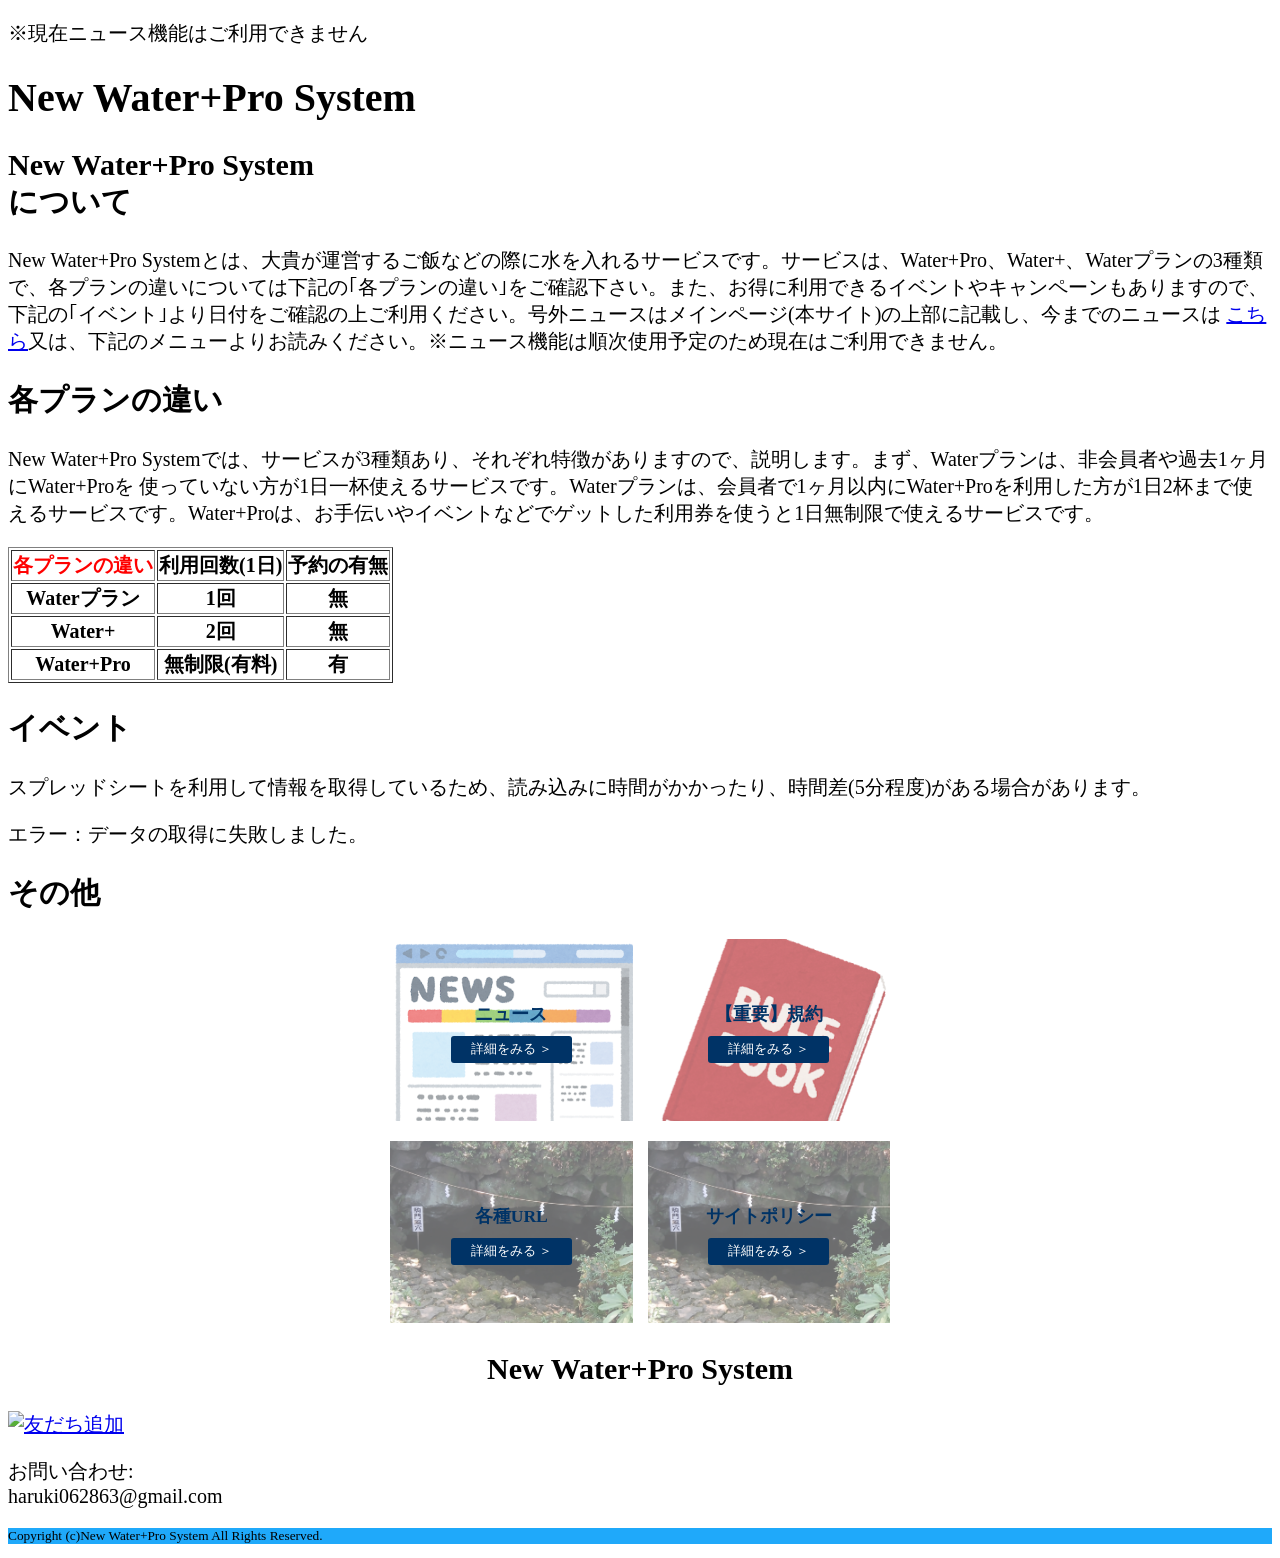
==== index.html @ 9d93370e "Add files via upload" ====
<!DOCTYPE html>
<html lang="ja">
<head>
  <meta charset="UTF-8">
  <meta http-equiv="X-UA-Compatible" content="IE=Edge">
  <meta name="viewport" content="width=device-width, initial-scale=1">

  <title>New Water+Pro System</title>
  
  <!-- HTML -->
  

  <!-- Custom Styles -->
  <link rel="stylesheet" href="style.css">
</head>

<body>
    <p>※現在ニュース機能はご利用できません</p>
  <h1 id="a">New Water+Pro System</h1>
  <h2>New Water+Pro System <br>について</h2>
  <p>New Water+Pro Systemとは、大貴が運営するご飯などの際に水を入れるサービスです。サービスは、Water+Pro、Water+、Waterプランの3種類で、各プランの違いについては下記の｢各プランの違い｣をご確認下さい。また、お得に利用できるイベントやキャンペーンもありますので、下記の｢イベント｣より日付をご確認の上ご利用ください。号外ニュースはメインページ(本サイト)の上部に記載し、今までのニュースは <a href="NEWS.html">こちら</a>又は、下記のメニューよりお読みください。※ニュース機能は順次使用予定のため現在はご利用できません。</p>
    <h2>各プランの違い</h2>
    <p>New Water+Pro Systemでは、サービスが3種類あり、それぞれ特徴がありますので、説明します。まず、Waterプランは、非会員者や過去1ヶ月にWater+Proを
    使っていない方が1日一杯使えるサービスです。Waterプランは、会員者で1ヶ月以内にWater+Proを利用した方が1日2杯まで使えるサービスです。Water+Proは、お手伝いやイベントなどでゲットした利用券を使うと1日無制限で使えるサービスです。
    </p>
  <table border="1">
    <tr>
      <th id="d">各プランの違い</th>
      <th>利用回数(1日)</th>
      <th>予約の有無</th>
    </tr>
    <tr>
      <th>Waterプラン</th>
      <th>1回</th>
      <th>無</th>
    </tr>
    <tr>
      <th>Water+</th>
      <th>2回</th>
      <th>無</th>
    </tr>
    <tr>
      <th>Water+Pro</th>
      <th>無制限(有料)</th>
      <th>有</th>
    </tr>
  </table>
  <h2>イベント</h2>
  <p>スプレッドシートを利用して情報を取得しているため、読み込みに時間がかかったり、時間差(5分程度)がある場合があります。</p>
</head>
    <!-- CSSファイルを読み込む -->
    <link rel="stylesheet" href="style.css">
</head>
<body>

    <!-- ここにA1セルの内容が表示されます -->
    <div id="display-area">読み込み中...</div>
    <h2>その他</h2>
        <div class="container">
        
        <div class="grid-container">
            <!-- 1つ目のカード -->
            <a href="NEWS.html" class="card">
                <div class="card-image"><img src="0002.png" alt="表示できません">
                    <div class="card-overlay">
                        <h2>ニュース <span></span></h2>
                        <span class="btn">詳細をみる ＞</span>
                    </div>
                </div>
            </a>

 <a href="https://x.gd/kiyaki" class="card">
                <div class="card-image"><img src="0003.png" alt="表示できません">
                    <div class="card-overlay">
                        <h2>【重要】規約<span></span></h2>
                        <span class="btn">詳細をみる ＞</span>
                    </div>
                </div>
            </a>

            <!-- 3つ目のカード -->
            <a href="url.html" class="card">
                <div class="card-image">
                    <img src="0001.jpg" alt="表示できません">
                    <div class="card-overlay">
                        <h2>各種URL</h2>
                        <span class="btn">詳細をみる ＞</span>
                    </div>
                </div>
            </a>

            <!-- 4つ目のカード -->
            <a href="policy.html" class="card">
                <div class="card-image">
                    <img src="0001.jpg" alt="再生医療">
                    <div class="card-overlay">
                        <h2>サイトポリシー</h2>
                        <span class="btn">詳細をみる ＞</span>
                    </div>
                </div>
            </a>
        </div>
    </div>
  <script src="main.js"></script>
  <h2 id="b">New Water+Pro System</h2>
  <a href="https://lin.ee/5FtSaN5"><img src="https://scdn.line-apps.com/n/line_add_friends/btn/ja.png" alt="友だち追加" height="36" border="0"></a>

<p>お問い合わせ: <br>haruki062863@gmail.com</p>
    <p id="c">Copyright (c)New Water+Pro System All Rights Reserved.</p>
</head>
</body>
---- style.css ----
body {
    font-size: 15pt;
}
#a{
    
}
#b{
    text-align: center;
}
#c{
    font-size: 10pt;
    background: #07A0FAE6;
}
#d{
    color: #FF0000;
}
body {
    font-size: 15pt;
}
/* 基本設定 */
.container {
    max-width: 500px;
    margin: 0 auto;
}


/* 4つ並べるためのグリッド設定 */
.grid-container {
    display: grid;
    grid-template-columns: repeat(2, 1fr); /* 横に2つ */
    gap: 15px; /* カード同士の隙間 */
}

/* スマホでは1列にする */
@media (max-width: 600px) {
    .grid-container {
        grid-template-columns: 1fr;
    }
}

/* カード全体のリンク設定 */
.card {
    text-decoration: none;
    display: block;
    overflow: hidden;
    position: relative;
}

.card-image {
    position: relative;
    width: 100%;
    aspect-ratio: 4 / 3; /* 画像の縦横比 */
}

.card-image img {
    width: 100%;
    height: 100%;
    object-fit: cover; /* 画像を枠いっぱいに収める */
}

/* 画像の上に乗る文字の設定 */
.card-overlay {
    position: absolute;
    top: 0;
    left: 0;
    width: 100%;
    height: 100%;
    background: rgba(255, 255, 255, 0.4); /* うっすら白いフィルター */
    display: flex;
    flex-direction: column;
    justify-content: center;
    align-items: center;
    text-align: center;
    padding: 10px;
    box-sizing: border-box;
}

.card-overlay h2 {
    color: #003366;
    font-size: 1.1rem;
    margin: 0 0 10px 0;
}

.card-overlay h2 span {
    display: block;
    font-size: 1.4rem;
    font-weight: bold;
}

/* ボタン風のデザイン */
.btn {
    background-color: #003366;
    color: #fff;
    padding: 5px 20px;
    border-radius: 3px;
    font-size: 0.8rem;
    transition: 0.3s;
}

.card:hover .btn {
    background-color: #0055aa;
}
#j{
    font-size: 15pt;
}
---- style.css ----
body {
    font-size: 15pt;
}
#a{
    
}
#b{
    text-align: center;
}
#c{
    font-size: 10pt;
    background: #07A0FAE6;
}
#d{
    color: #FF0000;
}
body {
    font-size: 15pt;
}
/* 基本設定 */
.container {
    max-width: 500px;
    margin: 0 auto;
}


/* 4つ並べるためのグリッド設定 */
.grid-container {
    display: grid;
    grid-template-columns: repeat(2, 1fr); /* 横に2つ */
    gap: 15px; /* カード同士の隙間 */
}

/* スマホでは1列にする */
@media (max-width: 600px) {
    .grid-container {
        grid-template-columns: 1fr;
    }
}

/* カード全体のリンク設定 */
.card {
    text-decoration: none;
    display: block;
    overflow: hidden;
    position: relative;
}

.card-image {
    position: relative;
    width: 100%;
    aspect-ratio: 4 / 3; /* 画像の縦横比 */
}

.card-image img {
    width: 100%;
    height: 100%;
    object-fit: cover; /* 画像を枠いっぱいに収める */
}

/* 画像の上に乗る文字の設定 */
.card-overlay {
    position: absolute;
    top: 0;
    left: 0;
    width: 100%;
    height: 100%;
    background: rgba(255, 255, 255, 0.4); /* うっすら白いフィルター */
    display: flex;
    flex-direction: column;
    justify-content: center;
    align-items: center;
    text-align: center;
    padding: 10px;
    box-sizing: border-box;
}

.card-overlay h2 {
    color: #003366;
    font-size: 1.1rem;
    margin: 0 0 10px 0;
}

.card-overlay h2 span {
    display: block;
    font-size: 1.4rem;
    font-weight: bold;
}

/* ボタン風のデザイン */
.btn {
    background-color: #003366;
    color: #fff;
    padding: 5px 20px;
    border-radius: 3px;
    font-size: 0.8rem;
    transition: 0.3s;
}

.card:hover .btn {
    background-color: #0055aa;
}
#j{
    font-size: 15pt;
}
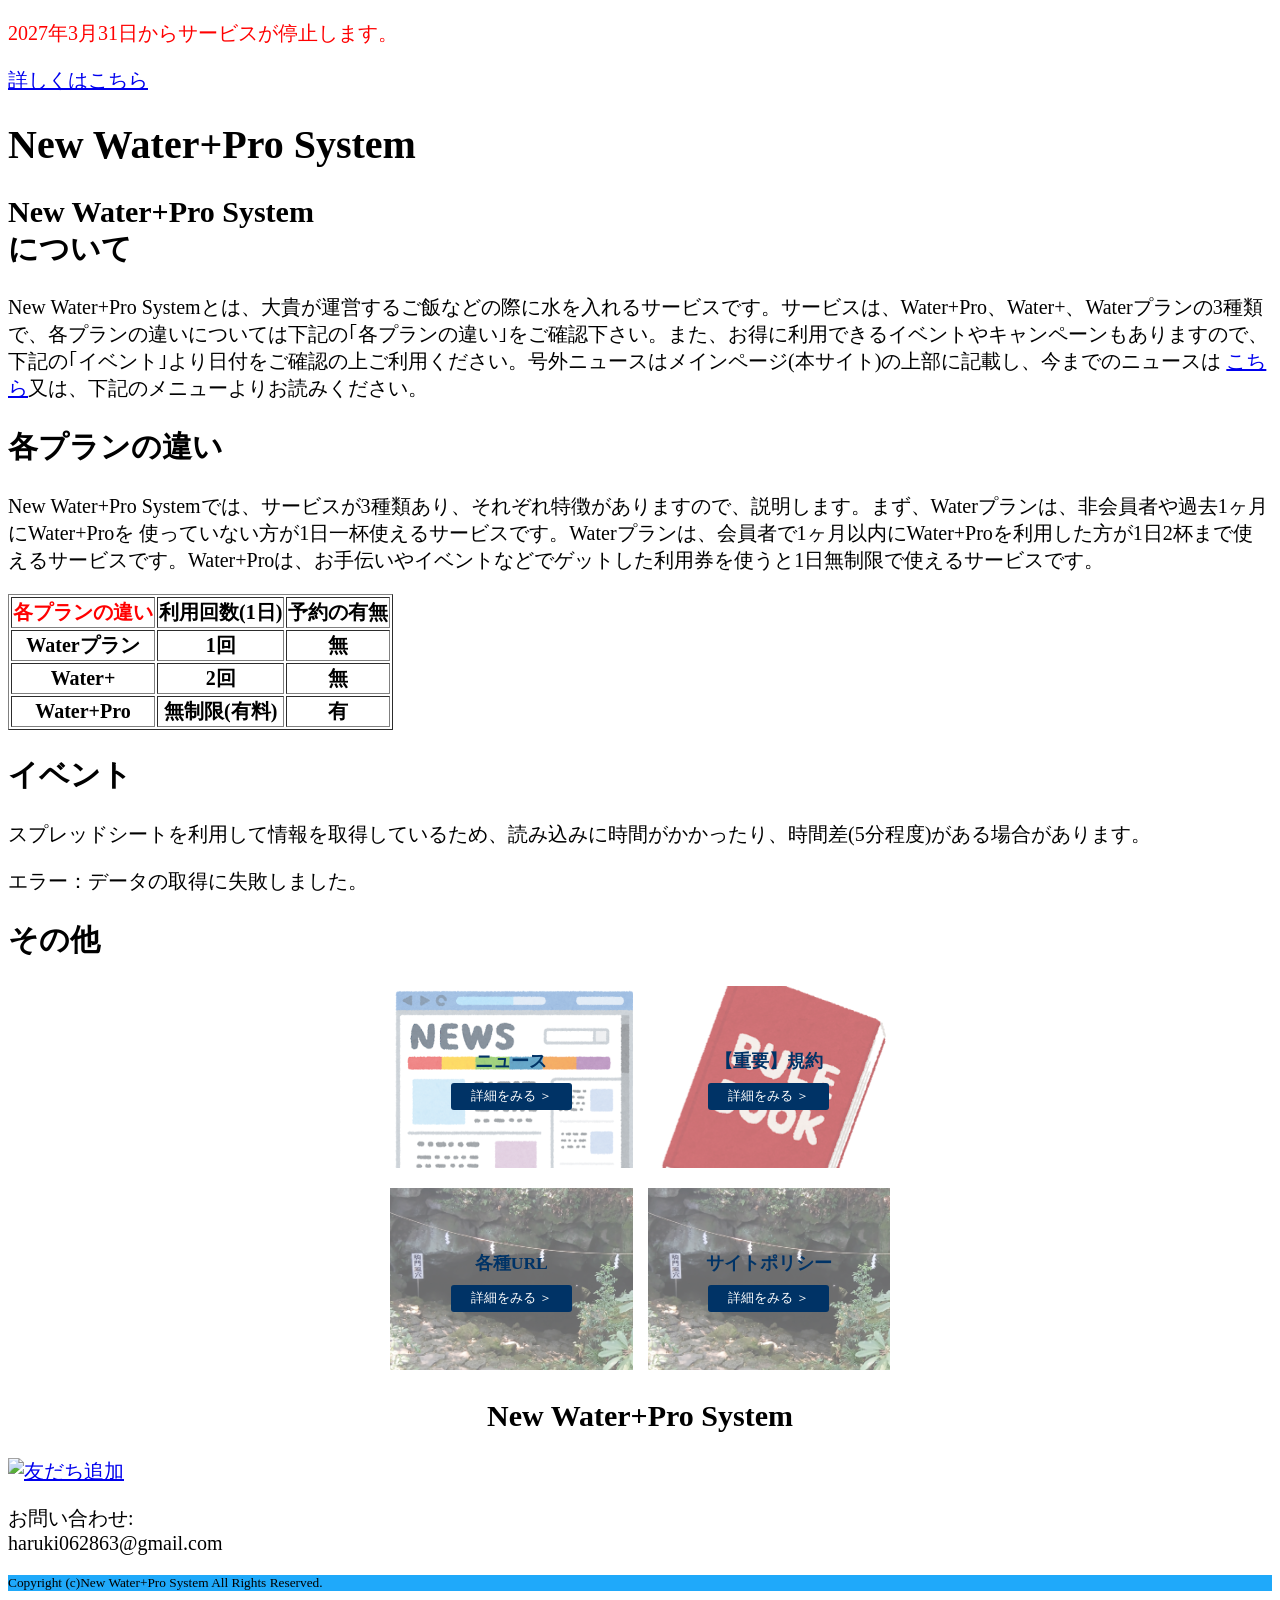
==== commit b0883dd9: "Add files via upload" ====
--- a/index.html
+++ b/index.html
@@ -15,10 +15,10 @@
 </head>
 
 <body>
-    <p>※現在ニュース機能はご利用できません</p>
+    <p id="k">2027年3月31日からサービスが停止します。</p><a href="0004.pdf">詳しくはこちら</a>
   <h1 id="a">New Water+Pro System</h1>
   <h2>New Water+Pro System <br>について</h2>
-  <p>New Water+Pro Systemとは、大貴が運営するご飯などの際に水を入れるサービスです。サービスは、Water+Pro、Water+、Waterプランの3種類で、各プランの違いについては下記の｢各プランの違い｣をご確認下さい。また、お得に利用できるイベントやキャンペーンもありますので、下記の｢イベント｣より日付をご確認の上ご利用ください。号外ニュースはメインページ(本サイト)の上部に記載し、今までのニュースは <a href="NEWS.html">こちら</a>又は、下記のメニューよりお読みください。※ニュース機能は順次使用予定のため現在はご利用できません。</p>
+  <p>New Water+Pro Systemとは、大貴が運営するご飯などの際に水を入れるサービスです。サービスは、Water+Pro、Water+、Waterプランの3種類で、各プランの違いについては下記の｢各プランの違い｣をご確認下さい。また、お得に利用できるイベントやキャンペーンもありますので、下記の｢イベント｣より日付をご確認の上ご利用ください。号外ニュースはメインページ(本サイト)の上部に記載し、今までのニュースは <a href="NEWS.html">こちら</a>又は、下記のメニューよりお読みください。</p>
     <h2>各プランの違い</h2>
     <p>New Water+Pro Systemでは、サービスが3種類あり、それぞれ特徴がありますので、説明します。まず、Waterプランは、非会員者や過去1ヶ月にWater+Proを
     使っていない方が1日一杯使えるサービスです。Waterプランは、会員者で1ヶ月以内にWater+Proを利用した方が1日2杯まで使えるサービスです。Water+Proは、お手伝いやイベントなどでゲットした利用券を使うと1日無制限で使えるサービスです。
@@ -92,7 +92,7 @@
             <!-- 4つ目のカード -->
             <a href="policy.html" class="card">
                 <div class="card-image">
-                    <img src="0001.jpg" alt="再生医療">
+                    <img src="0001.jpg" alt="表示できません">
                     <div class="card-overlay">
                         <h2>サイトポリシー</h2>
                         <span class="btn">詳細をみる ＞</span>
--- a/style.css
+++ b/style.css
@@ -103,4 +103,6 @@
 #j{
     font-size: 15pt;
 }
-
+#k{
+    color: #FF0000;
+}
--- a/style.css
+++ b/style.css
@@ -103,4 +103,6 @@
 #j{
     font-size: 15pt;
 }
-
+#k{
+    color: #FF0000;
+}
